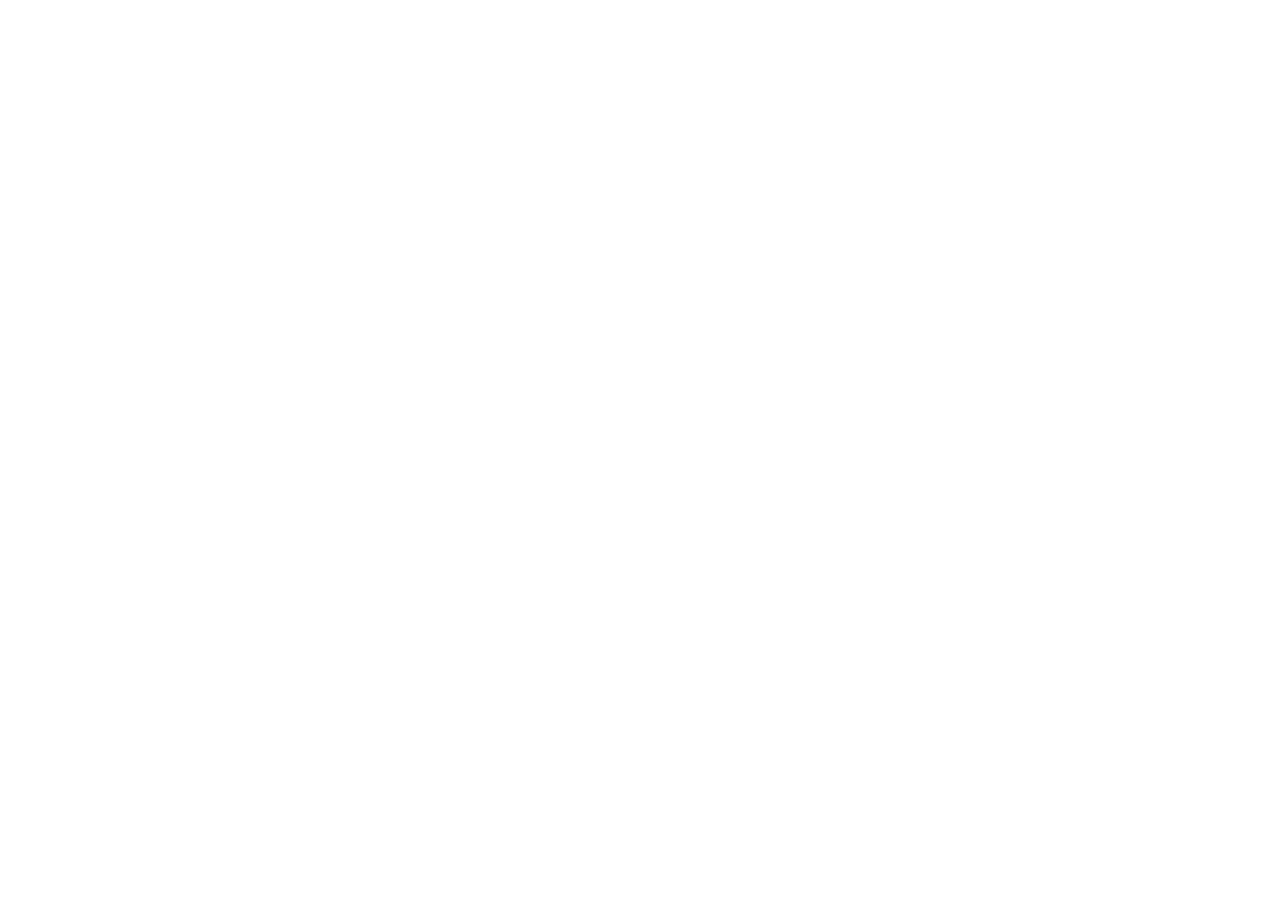
==== index.html @ 7ff7a072 "I edited the index file" ====
<!DOCTYPE html>
<html lang="en">
<head>
      <meta charset="UTF-8">
      <meta http-equiv="X-UA-Compatible" content="IE=edge">
      <meta name="viewport" content="width=device-width, initial-scale=1.0">
      <title>This is a recipe index page!</title>
</head>
<body>
      
</body>
</html>
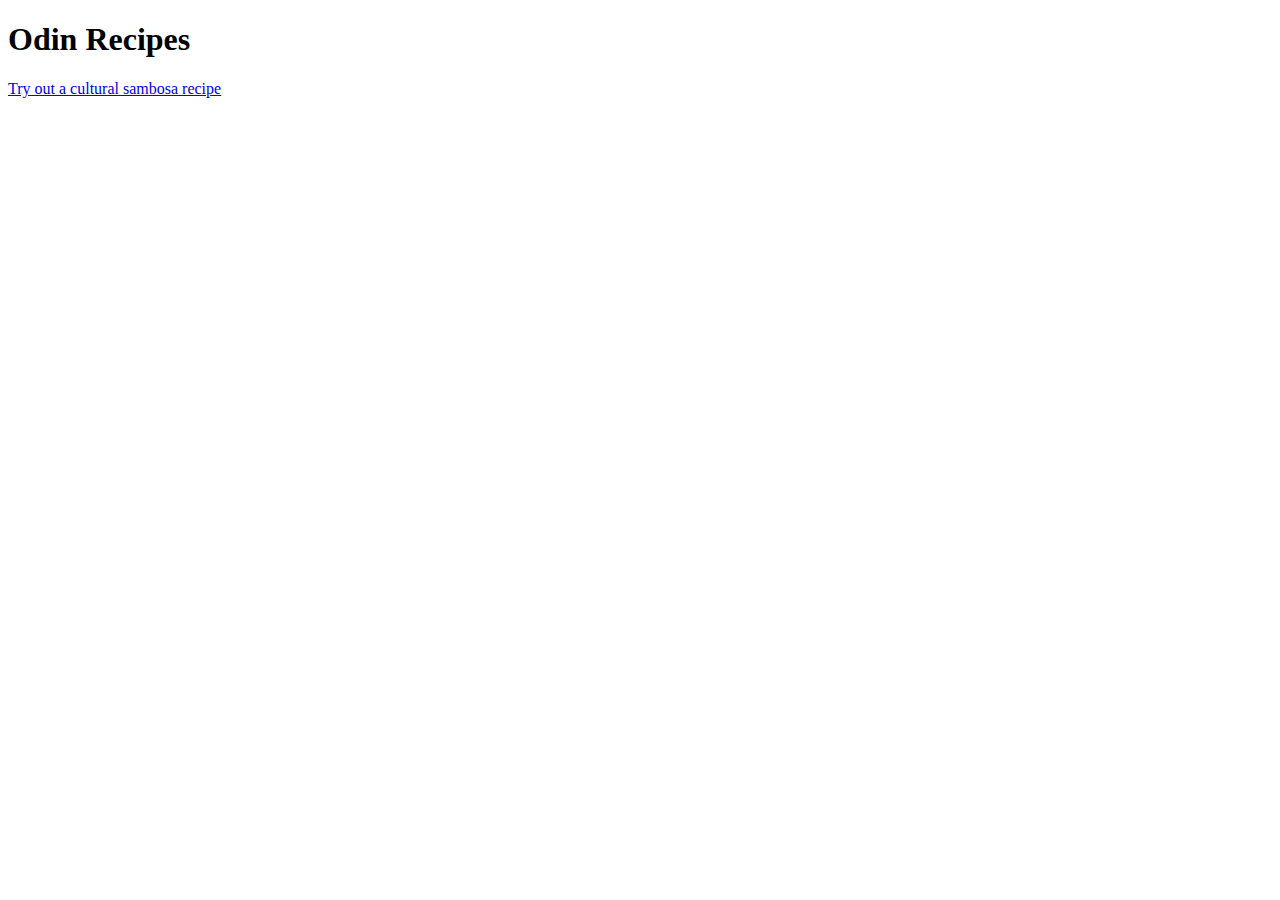
==== commit 05199cb7: "New changes. Plus I added an recipes/images CLI" ====
--- a/index.html
+++ b/index.html
@@ -7,6 +7,9 @@
       <title>This is a recipe index page!</title>
 </head>
 <body>
+
+      <h1> Odin Recipes </h1>
       
+      <a href="recipes/sambosa.html"> Try out a cultural sambosa recipe</a>
 </body>
 </html>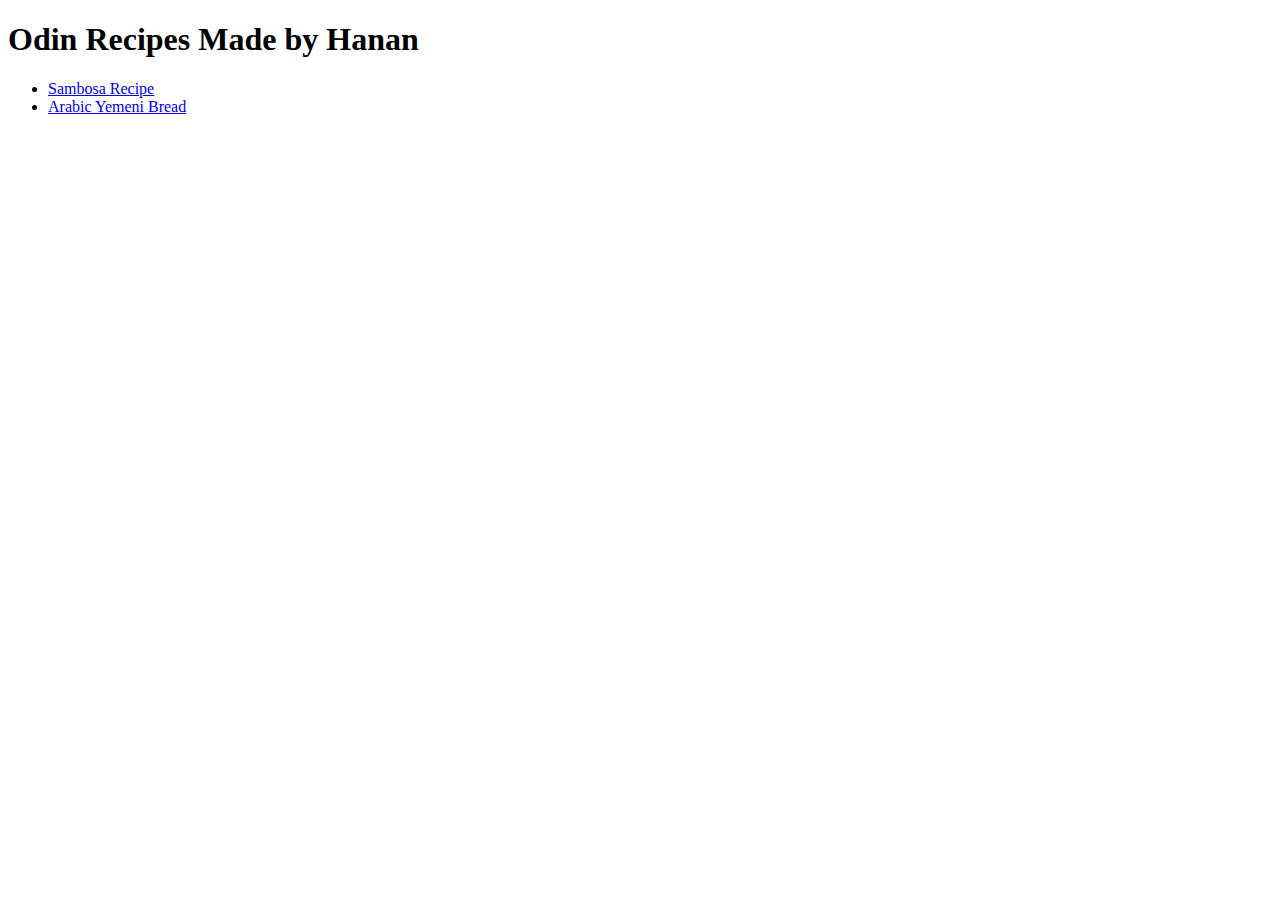
==== commit bf33ea20: "I added 2 more files" ====
--- a/index.html
+++ b/index.html
@@ -8,8 +8,12 @@
 </head>
 <body>
 
-      <h1> Odin Recipes </h1>
+      <h1> Odin Recipes Made by Hanan </h1>
+
+      <ul>
+            <li> <a href="recipes/sambosa.html">Sambosa Recipe</a></li>
+            <li> <a href="recipes/arabic_bread.html">Arabic Yemeni Bread</a> </li>
+      </ul>
       
-      <a href="recipes/sambosa.html"> Try out a cultural sambosa recipe</a>
 </body>
 </html>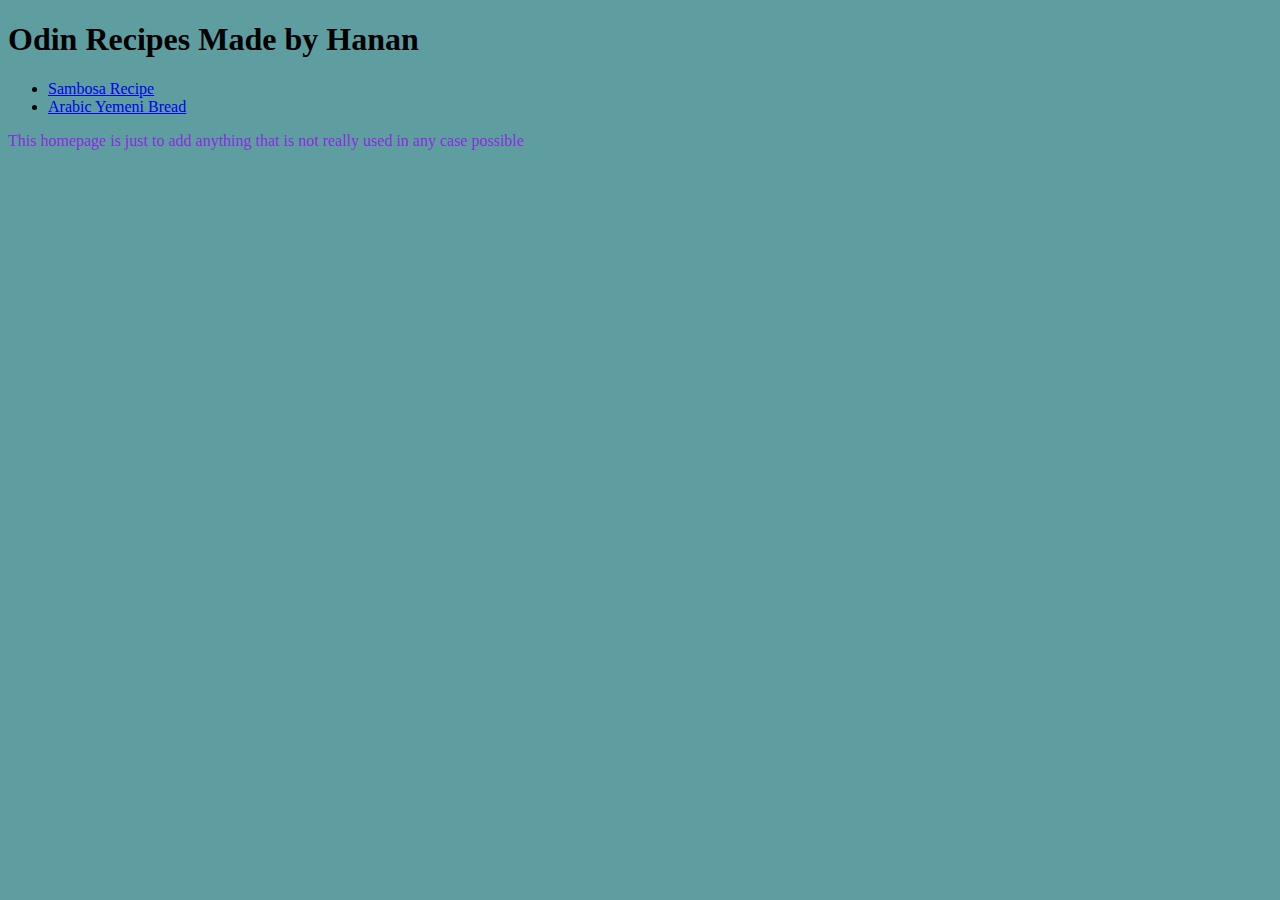
==== commit 4f3d099e: "This project was for refreshing purposes" ====
--- a/index.html
+++ b/index.html
@@ -4,9 +4,10 @@
       <meta charset="UTF-8">
       <meta http-equiv="X-UA-Compatible" content="IE=edge">
       <meta name="viewport" content="width=device-width, initial-scale=1.0">
+      <link rel="Stylesheet" href="recipes/style.css">
       <title>This is a recipe index page!</title>
 </head>
-<body>
+<body id="body-html">
 
       <h1> Odin Recipes Made by Hanan </h1>
 
@@ -14,6 +15,8 @@
             <li> <a href="recipes/sambosa.html">Sambosa Recipe</a></li>
             <li> <a href="recipes/arabic_bread.html">Arabic Yemeni Bread</a> </li>
       </ul>
+
+      <p> This homepage is just to add anything that is not really used in any case possible</p>
       
 </body>
 </html>--- a/recipes/style.css
+++ b/recipes/style.css
@@ -0,0 +1,15 @@
+
+#body-html {
+      background-color: cadetblue;
+}
+#sambosa-html {
+      background-color:sandybrown;
+}
+
+body {
+background-color: floralwhite;
+}
+
+p {
+      color:blueviolet; 
+}